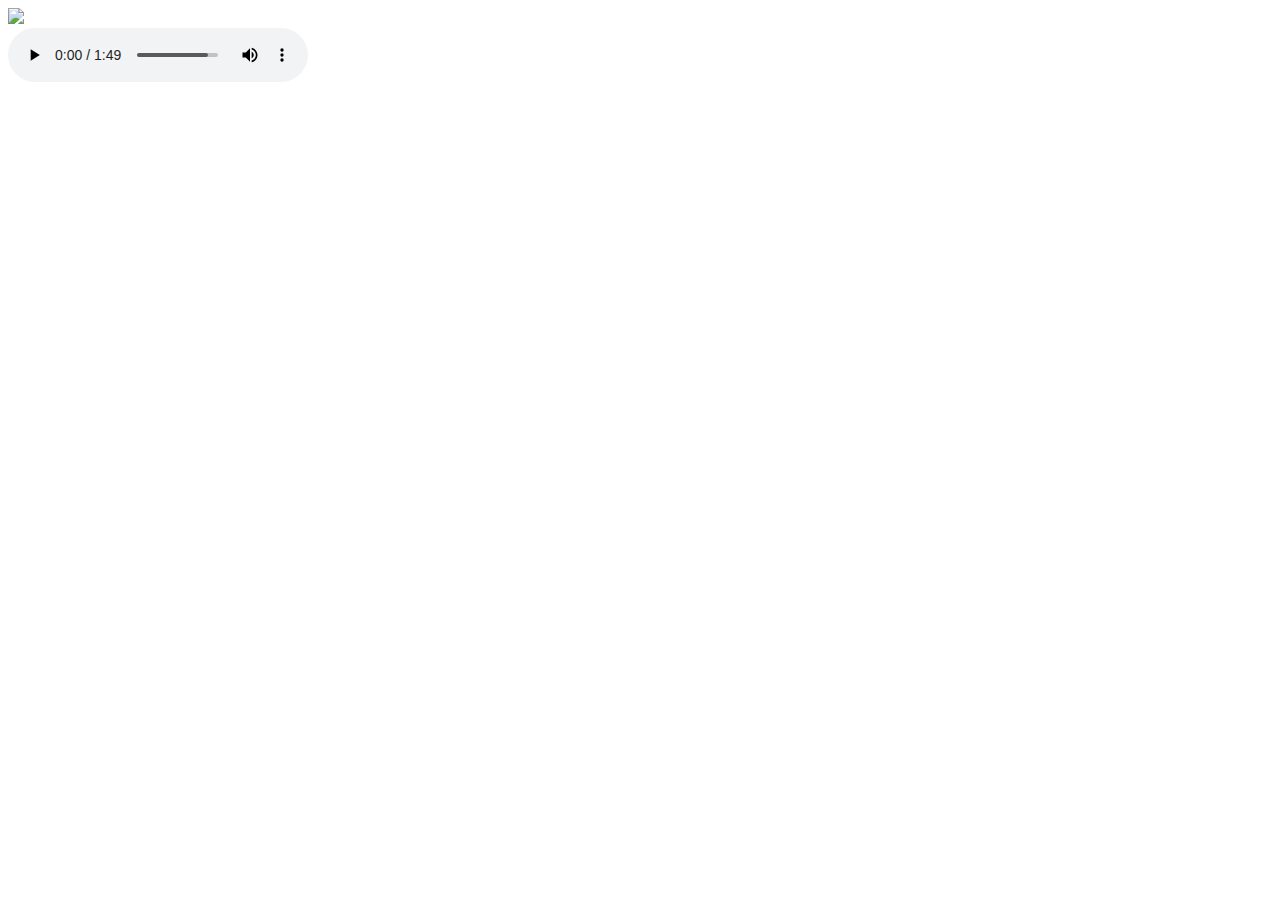
==== index.html @ 1e6ae6de "Update index.html" ====
<!DOCTYPE html>
<html lang="kr">
<head>
    <meta charset="UTF-8">
    <title>오디오 파일</title>
</head>
<body>
    <img src="https://cdn.pixabay.com/photo/2021/08/25/20/42/field-6574455_960_720.jpg" ><br>
    <audio src="sound/KonovalovMusic_-_Insanely_Happy.mp3" autoplay="autoplay" controls>
    </audio>
</body>
</html>
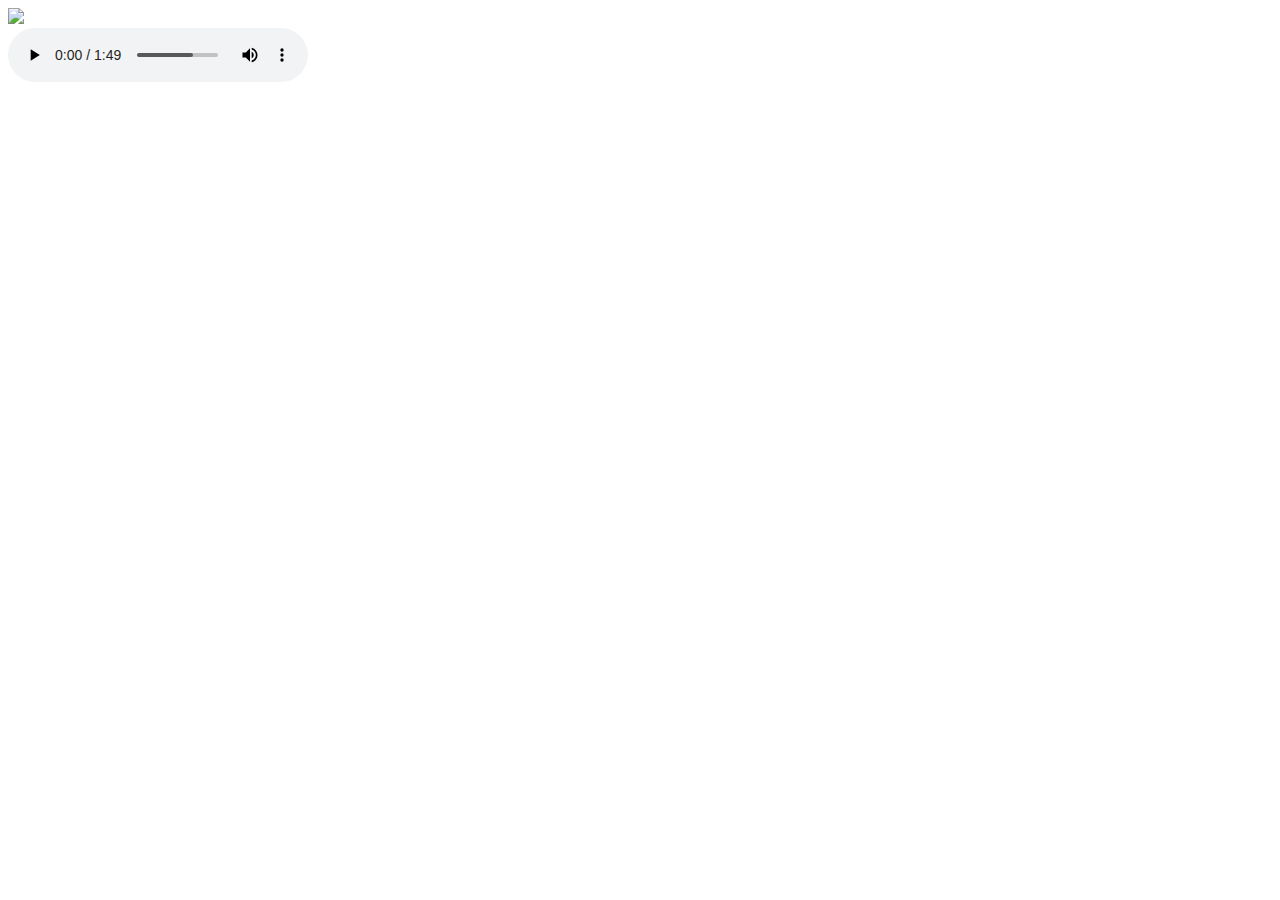
==== commit 0658d3c0: "Update index.html" ====
--- a/index.html
+++ b/index.html
@@ -6,7 +6,7 @@
 </head>
 <body>
     <img src="https://cdn.pixabay.com/photo/2021/08/25/20/42/field-6574455_960_720.jpg" ><br>
-    <audio src="sound/KonovalovMusic_-_Insanely_Happy.mp3" autoplay="autoplay" controls>
+    <audio src="sound/KonovalovMusic_-_Insanely_Happy.mp3" autoplay controls>
     </audio>
 </body>
 </html>
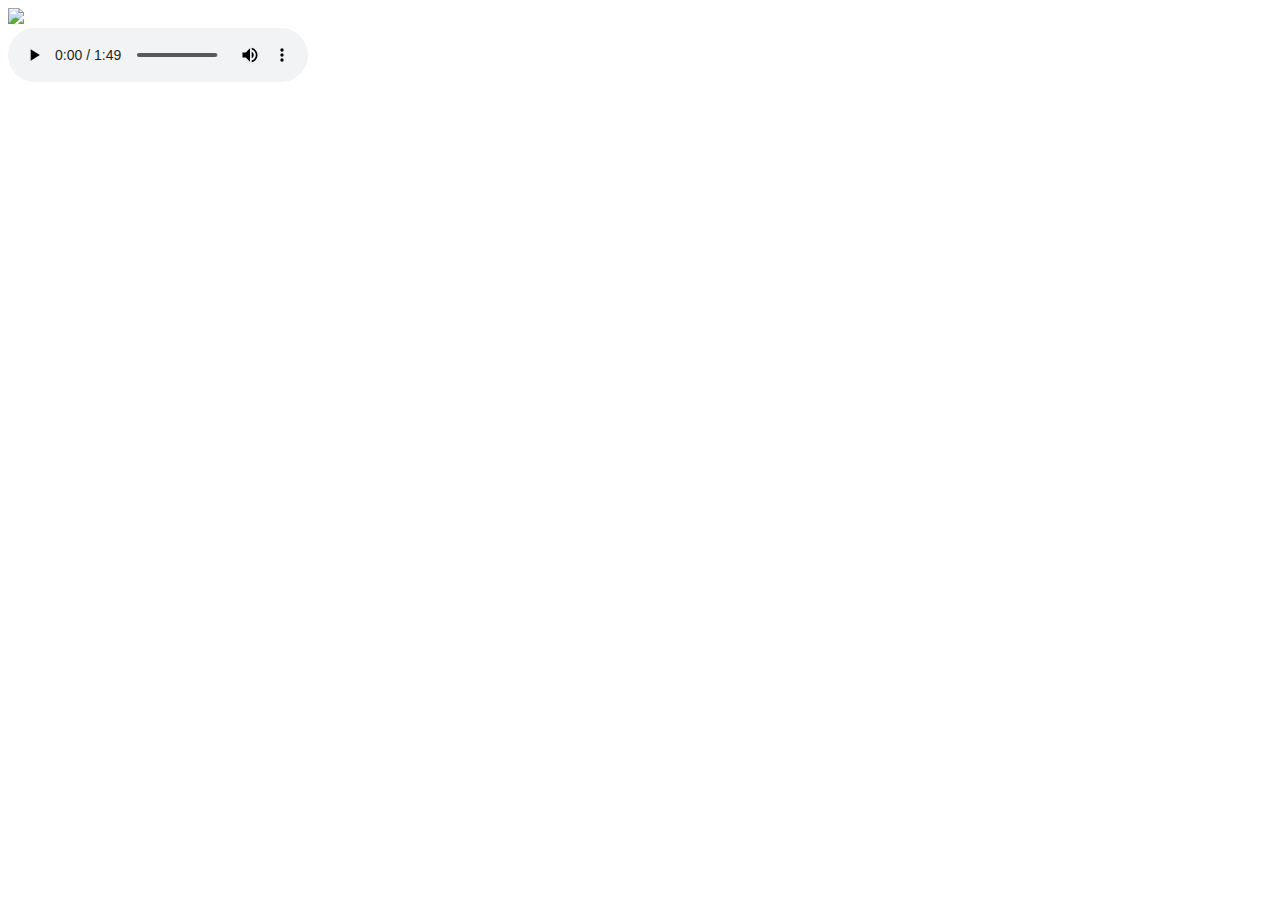
==== commit 950c3292: "Update index.html" ====
--- a/index.html
+++ b/index.html
@@ -5,7 +5,7 @@
     <title>오디오 파일</title>
 </head>
 <body>
-    <img src="https://cdn.pixabay.com/photo/2021/08/25/20/42/field-6574455_960_720.jpg" ><br>
+    <img src="https://cdn.pixabay.com/photo/2021/08/25/20/42/field-6574455_960_720.jpg" width=400 ><br>
     <audio src="sound/KonovalovMusic_-_Insanely_Happy.mp3" autoplay controls>
     </audio>
 </body>
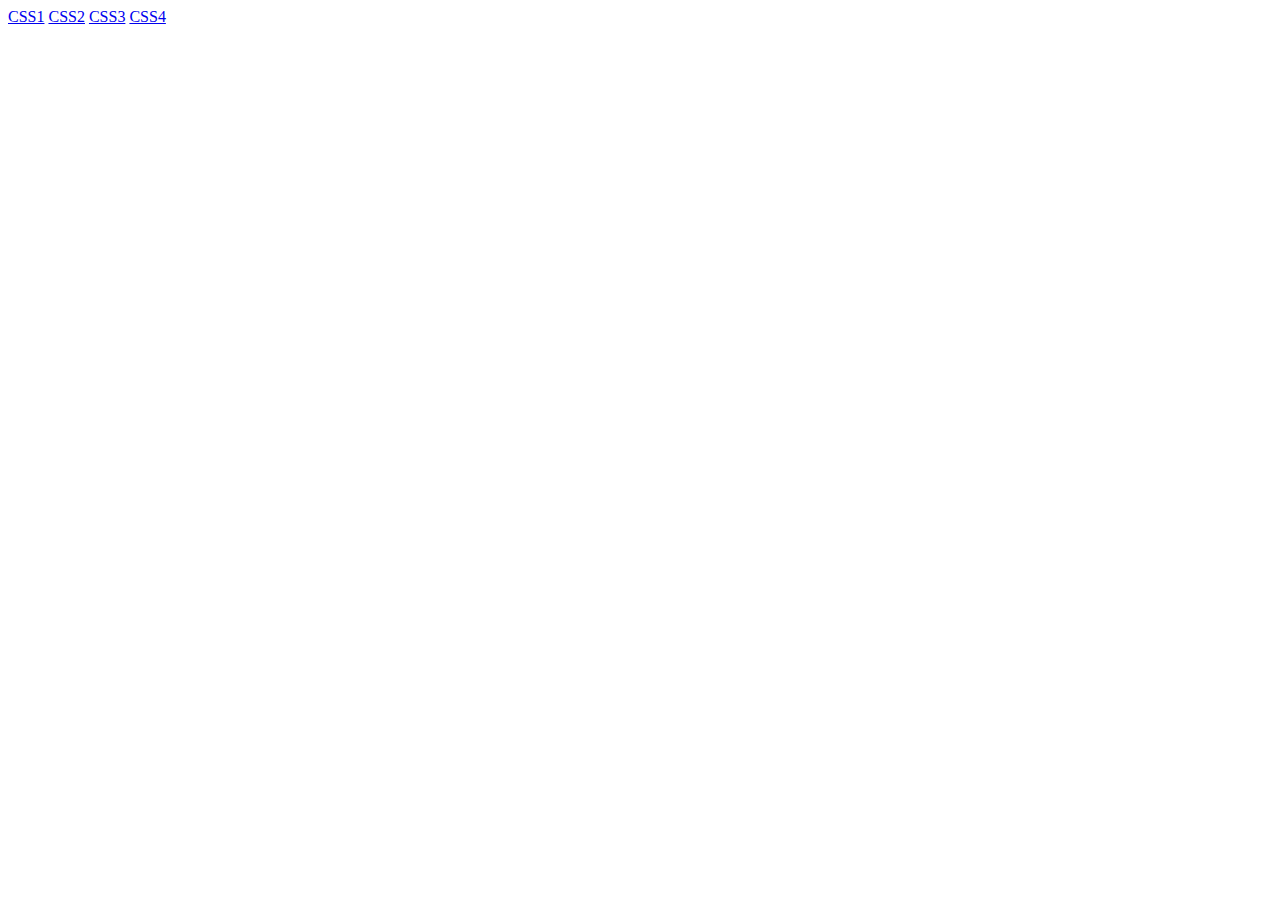
==== commit 33d94896: "css1~css4 업로드" ====
--- a/index.html
+++ b/index.html
@@ -5,8 +5,9 @@
     <title>오디오 파일</title>
 </head>
 <body>
-    <img src="https://cdn.pixabay.com/photo/2021/08/25/20/42/field-6574455_960_720.jpg" width=400 ><br>
-    <audio src="sound/KonovalovMusic_-_Insanely_Happy.mp3" autoplay controls>
-    </audio>
+    <a href="css1.html">CSS1</a>
+    <a href="css2.html">CSS2</a>
+    <a href="css3.html">CSS3</a>
+    <a href="css4.html">CSS4</a>
 </body>
 </html>
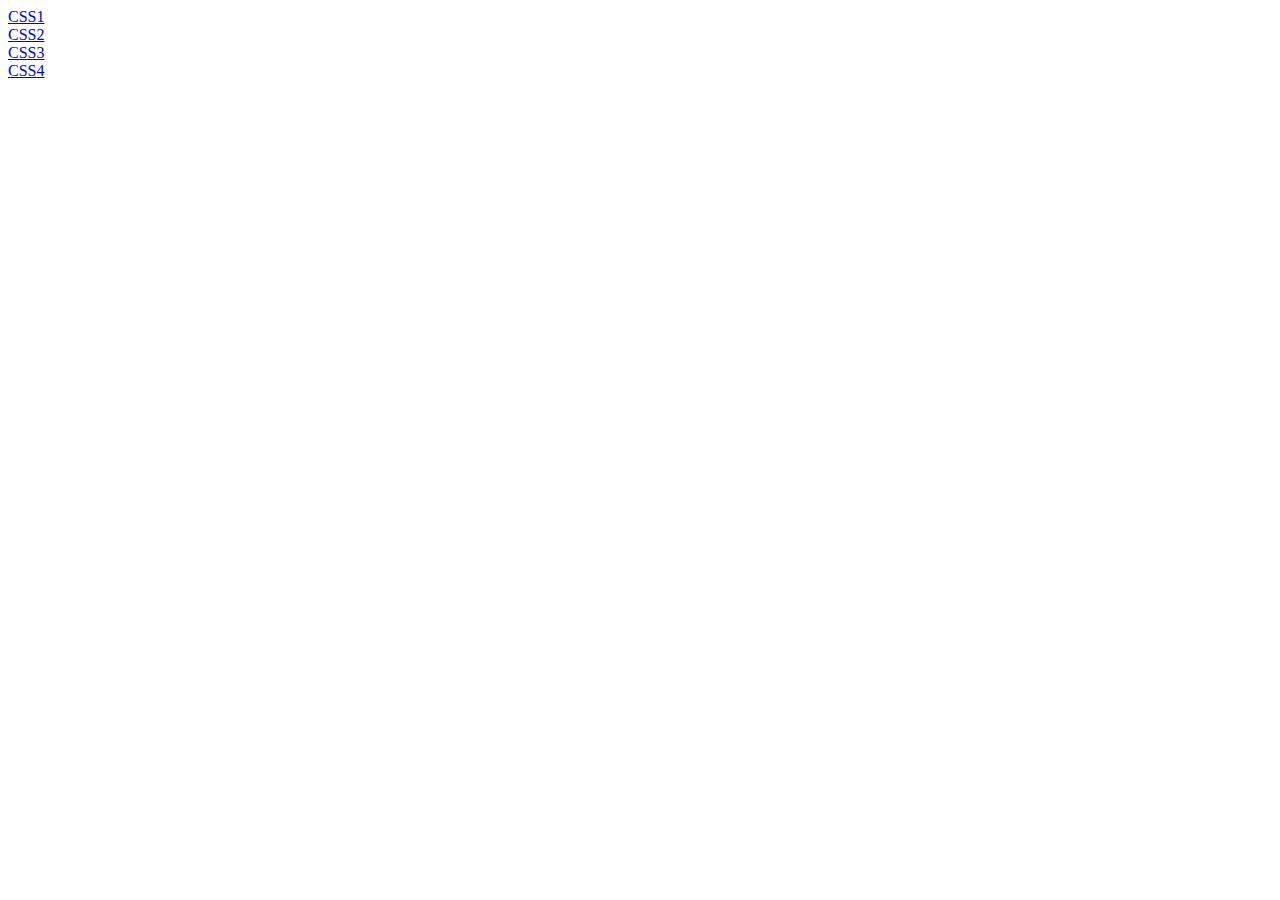
==== commit efb67ec4: "Update index.html" ====
--- a/index.html
+++ b/index.html
@@ -5,9 +5,9 @@
     <title>오디오 파일</title>
 </head>
 <body>
-    <a href="css1.html">CSS1</a>
-    <a href="css2.html">CSS2</a>
-    <a href="css3.html">CSS3</a>
-    <a href="css4.html">CSS4</a>
+    <a href="css1.html">CSS1</a><br>
+    <a href="css2.html">CSS2</a><br>
+    <a href="css3.html">CSS3</a><br>
+    <a href="css4.html">CSS4</a><br>
 </body>
 </html>
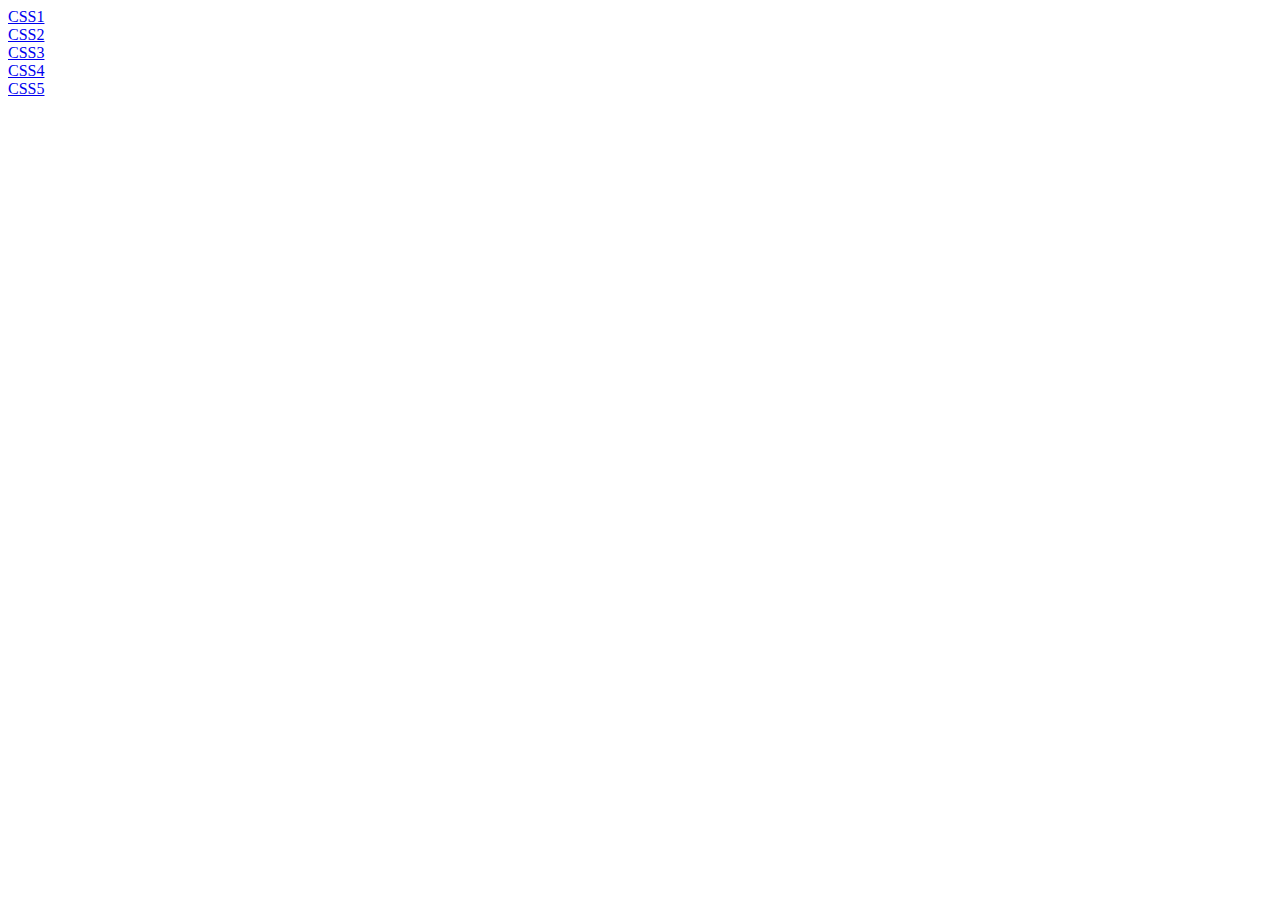
==== commit 6614893c: "Update index.html" ====
--- a/index.html
+++ b/index.html
@@ -9,5 +9,6 @@
     <a href="css2.html">CSS2</a><br>
     <a href="css3.html">CSS3</a><br>
     <a href="css4.html">CSS4</a><br>
+    <a href="css5.html">CSS5</a><br>
 </body>
 </html>
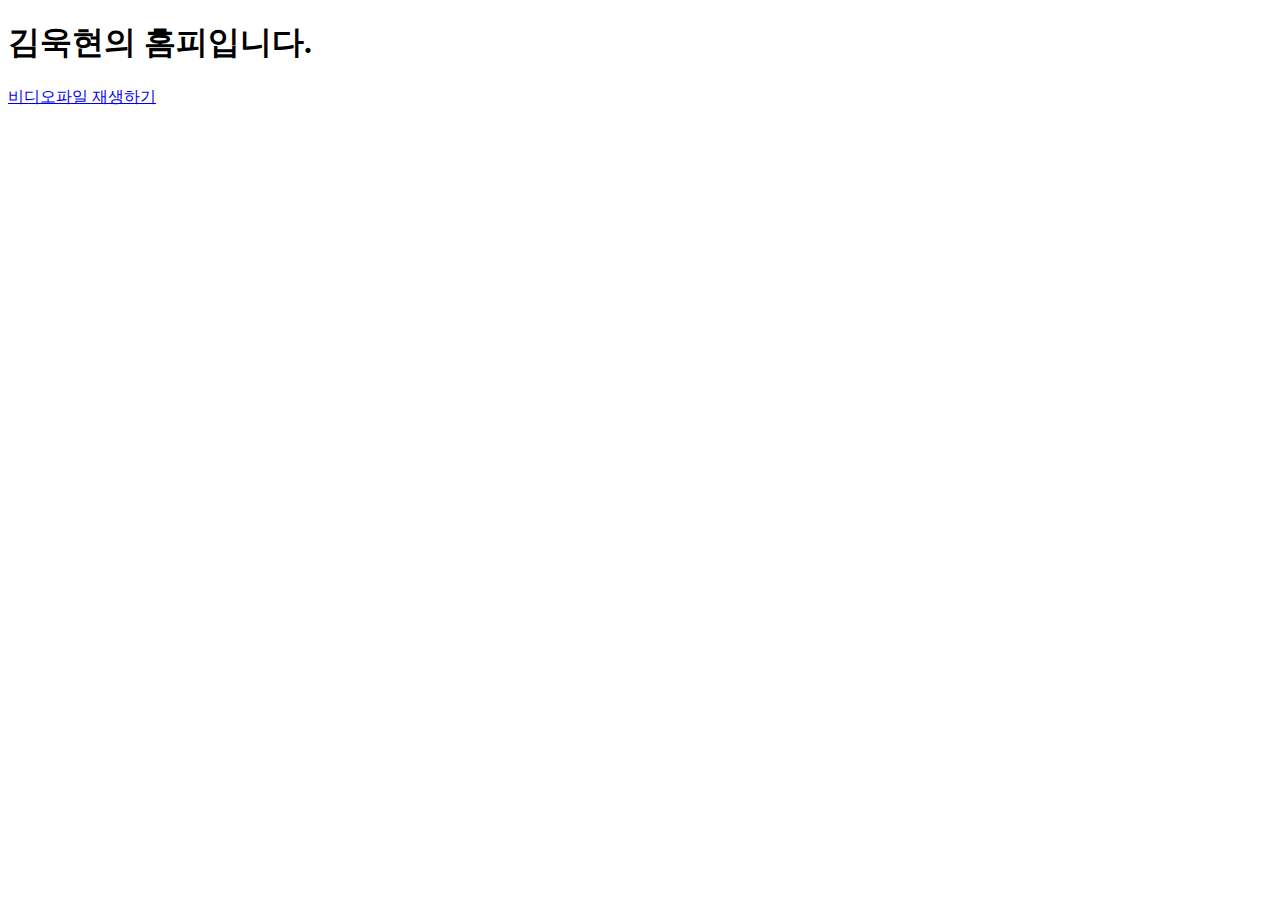
==== commit 76b474eb: "Add files via upload" ====
--- a/index.html
+++ b/index.html
@@ -1,14 +1,11 @@
-<!DOCTYPE html>
-<html lang="kr">
-<head>
-    <meta charset="UTF-8">
-    <title>오디오 파일</title>
-</head>
-<body>
-    <a href="css1.html">CSS1</a><br>
-    <a href="css2.html">CSS2</a><br>
-    <a href="css3.html">CSS3</a><br>
-    <a href="css4.html">CSS4</a><br>
-    <a href="css5.html">CSS5</a><br>
-</body>
-</html>
+<!DOCTYPE html>
+<html lang="ko">
+<head>
+    <meta charset="UTF-8">
+    <title>김욱현의 홈피</title>
+</head>
+<body>
+    <h1>김욱현의 홈피입니다.</h1>
+    <a href="source14.html" target="_blank">비디오파일 재생하기</a>
+</body>
+</html>